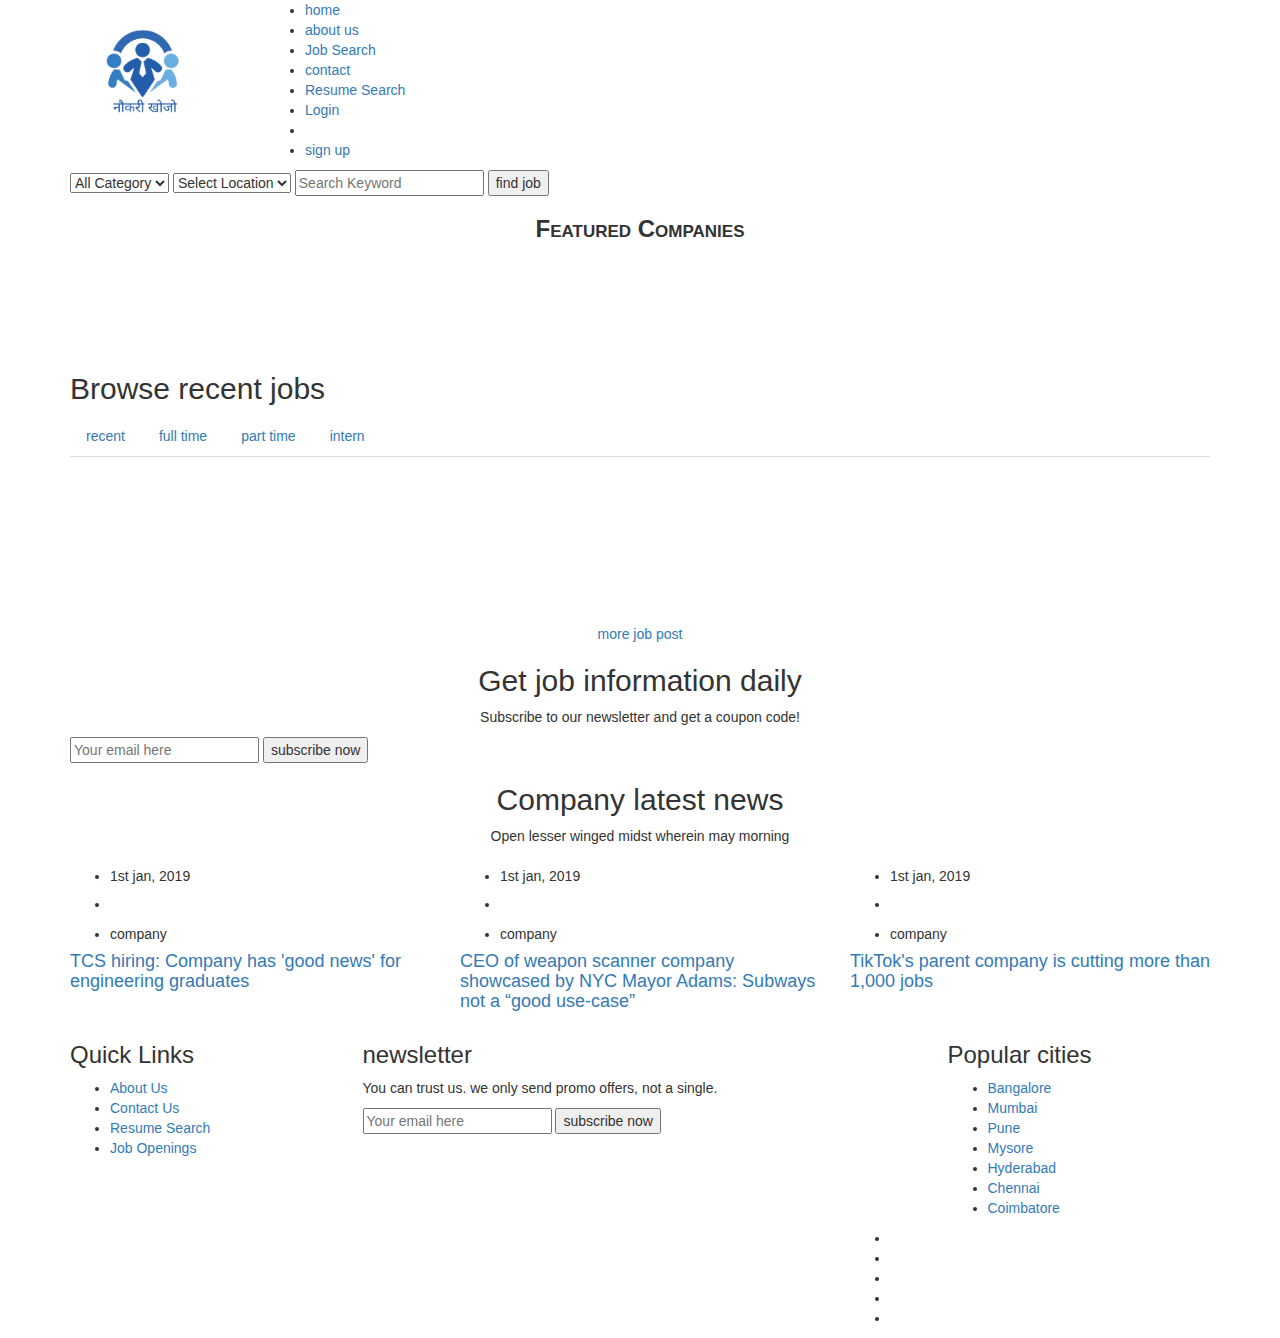
==== index.html @ e6d53bbb "Add files via upload" ====
<!DOCTYPE html>
<html lang="en">

<head>
  <!-- Required Meta Tags -->
  <meta charset="UTF-8">
  <meta name="viewport" content="width=device-width, initial-scale=1.0">
  <meta http-equiv="X-UA-Compatible" content="ie=edge">

  <!-- Page Title -->
  <title>नौकरी खोजो: Find Your Suitable Job</title>

  <!-- Favicon -->
  <link rel="shortcut icon" href="नौकरी खोजो.png" type="image/x-icon">

  <!-- CSS Files -->
  <!-- <link rel="stylesheet" href="assets/css/animate-3.7.0.css">
  <link rel="stylesheet" href="assets/css/font-awesome-4.7.0.min.css">
  <link rel="stylesheet" href="assets/fonts/flat-icon/flaticon.css">
  <link rel="stylesheet" href="assets/css/bootstrap-4.1.3.min.css">
  <link rel="stylesheet" href="assets/css/owl-carousel.min.css">
  <link rel="stylesheet" href="assets/css/nice-select.css"> -->
  <link rel="stylesheet" href="assets/css/style.css">


  <!-- link for moving icons-->
  <script src="https://code.jquery.com/jquery-2.2.0.min.js" type="text/javascript"></script>
  <script src="https://cdnjs.cloudflare.com/ajax/libs/slick-carousel/1.6.0/slick.js"></script>
  <script src="https://maxcdn.bootstrapcdn.com/bootstrap/3.3.6/js/bootstrap.min.js"></script>
  <link href="https://maxcdn.bootstrapcdn.com/bootstrap/3.3.6/css/bootstrap.min.css" rel="stylesheet">
</head>

<body>
  <!-- Preloader Starts -->
  <div class="preloader">
    <div class="spinner"></div>
  </div>
  <!-- Preloader End -->

  <!-- Header Area Starts -->
  <header class="header-area main-header">
    <div class="container">
      <div class="row">
        <div class="col-lg-2">
          <div class="logo-area">
            <a href="index.html"><img src="नौकरी खोजो.png" alt="logo" height="150px"></a>
          </div>
        </div>
        <div class="col-lg-10">
          <div class="custom-navbar">
            <span></span>
            <span></span>
            <span></span>
          </div>
          <div class="main-menu">
            <ul>
              <li class="active"><a href="index.html">home</a></li>
              <li><a href="about.html">about us</a></li>
              <li><a href="job-search.html">Job Search</a></li>
              <li><a href="contact-us.html">contact</a></li>
              <li><a href="resume-search.html">Resume Search</a>
              </li>
              <li><a href="login.html">Login</a>
                <!-- <ul class="sub-menu">
                  <li><a href="userlogin.html">Job Seeker Login</a></li>
                  <li><a href="recruiter_login.html">Employer login</a></li>
                </ul> -->
              </li>
              <li class="menu-btn">

                <!--<a href="userlogin.html" class="login">log in</a>-->
              <li><a href="login.html" class="template-btn">sign up</a>
                <!-- <ul class="sub-menu">
                  <li><a href="user_signup.html">Job Seeker Signup</a></li>
                  <li><a href="recruiter_signup.html">Employer Signup</a></li>
                </ul> -->
              </li>
              </li>
            </ul>
          </div>
        </div>
      </div>
    </div>
  </header>
  <!-- Header Area End -->



  <!-- Search Area Starts -->
  <section class="img-bg">
    <div class="search-area">
      <div class="search-bg">
        <div class="container">
          <div class="row">
            <div class="col-lg-12">

              <div class="section-top">
                <form action="#" class="d-md-flex justify-content-between">
                  <select>
                    <option value="1">All Category</option>
                    <option value="2">Part Time</option>
                    <option value="3">Full Time</option>
                    <option value="4">Remote</option>
                    <option value="5">Office Job</option>
                  </select>
                  <select>
                    <option value="1">Select Location</option>
                    <option value="2">Bangalore</option>
                    <option value="3">Pune</option>
                    <option value="4">Mumbai</option>
                    <option value="5">Chennai</option>
                  </select>
                  <input type="text" placeholder="Search Keyword" onfocus="this.placeholder = ''" onblur="this.placeholder = 'Search Keyword'" required>
                  <button type="submit" class="template-btn">find job</button>
                </form>
              </div>
            </div>
          </div>
        </div>
      </div>
    </div>
  </section>

  <!-- Search Area End -->



  <!-- #region Jssor Slider Begin -->
  <!-- Generator: Jssor Slider Maker -->
  <!-- Source: https://www.jssor.com -->
  <section>
    <h3 style="font-style:initial;font-variant:small-caps;font-weight:bold;text-align:center">
      Featured Companies
    </h3>


    <script src="js/jssor.slider-27.5.0.min.js" type="text/javascript"></script>
    <script type="text/javascript">
      jssor_1_slider_init = function() {

        var jssor_1_options = {
          $AutoPlay: 1,
          $Idle: 0,
          $SlideDuration: 1000,
          $SlideEasing: $Jease$.$Linear,
          $PauseOnHover: 4,
          $SlideWidth: 140,
          $Align: 0
        };

        var jssor_1_slider = new $JssorSlider$("jssor_1", jssor_1_options);

        /*#region responsive code begin*/

        var MAX_WIDTH = 1110;

        function ScaleSlider() {
          var containerElement = jssor_1_slider.$Elmt.parentNode;
          var containerWidth = containerElement.clientWidth;

          if (containerWidth) {

            var expectedWidth = Math.min(MAX_WIDTH || containerWidth, containerWidth);

            jssor_1_slider.$ScaleWidth(expectedWidth);
          } else {
            window.setTimeout(ScaleSlider, 30);
          }
        }

        ScaleSlider();

        $Jssor$.$AddEvent(window, "load", ScaleSlider);
        $Jssor$.$AddEvent(window, "resize", ScaleSlider);
        $Jssor$.$AddEvent(window, "orientationchange", ScaleSlider);
        /*#endregion responsive code end*/
      };
    </script>
    <style>
      /*jssor slider loading skin spin css*/
      .jssorl-009-spin img {
        animation-name: jssorl-009-spin;
        animation-duration: 1.6s;
        animation-iteration-count: infinite;
        animation-timing-function: linear;
      }

      @keyframes jssorl-009-spin {
        from {
          transform: rotate(0deg);
        }

        to {
          transform: rotate(360deg);
        }
      }
    </style>
    <div id="jssor_1" style="position:relative;margin:0 auto;top:0px;left:0px;width:1140px;height:100px;overflow:hidden;visibility:hidden;">
      <!-- Loading Screen -->
      <div data-u="loading" class="jssorl-009-spin" style="position:absolute;top:0px;left:0px;width:100%;height:100%;text-align:center;background-color:rgba(0,0,0,0.7);">
        <img style="margin-top:-19px;position:relative;top:50%;width:38px;height:38px;" src="img/spin.svg" />
      </div>
      <div data-u="slides" style="cursor:default;position:relative;top:0px;left:0px;width:1140px;height:55px;overflow:hidden;">
        <div><a href="http://www.ashakirana.in/">
            <img data-u="image" src="img/asha.jpg" /></a>
        </div>
        <div>
          <img data-u="image" src="img/itesys.png" />
        </div>
        <div>
          <img data-u="image" src="img/io.png" />
        </div>
        <div>
          <img data-u="image" src="img/sil.jpg" />
        </div>
        <div>
          <img data-u="image" src="img/clobas.jpg" />
        </div>
        <div>
          <img data-u="image" src="img/indianmoney.jpg" />
        </div>
        <div>
          <img data-u="image" src="img/glowtronics.jpg" />
        </div>
        <div>
          <img data-u="image" src="img/avigna.png" />
        </div>
        <div>
          <img data-u="image" src="img/quiddity.png" />
        </div>
        <div>
          <img data-u="image" src="img/purview.png" />
        </div>
        <div>
          <img data-u="image" src="img/alethea.jpg" />
        </div>
        <div>
          <img data-u="image" src="img/sanria.png" />
        </div>
        <div>
          <img data-u="image" src="img/siri.jpg" />
        </div>
      </div>

    </div>
    <script type="text/javascript">
      jssor_1_slider_init();
    </script>
  </section>

  <!-- #endregion Jssor Slider End -->



  <!-- Feature Area End -->


  <!-- Jobs Area Starts -->
  <section class="jobs-area section-padding3">
    <div class="container">
      <div class="row">
        <div class="col-lg-12">
          <div class="jobs-title">
            <h2>Browse recent jobs</h2>
          </div>
        </div>
      </div>
      <div class="row">
        <div class="col-lg-12">
          <div class="jobs-tab tab-item">
            <ul class="nav nav-tabs" id="myTab" role="tablist">
              <li class="nav-item">
                <a class="nav-link active" id="home-tab" data-toggle="tab" href="#recent" role="tab" aria-controls="home" aria-selected="true">recent</a>
              </li>
              <li class="nav-item">
                <a class="nav-link" id="profile-tab" data-toggle="tab" href="#full-time" role="tab" aria-controls="profile" aria-selected="false">full time</a>
              </li>
              <li class="nav-item">
                <a class="nav-link" id="contact-tab" data-toggle="tab" href="#part-time" role="tab" aria-controls="part-time" aria-selected="false">part time</a>
              </li>
              <li class="nav-item">
                <a class="nav-link" id="contact-tab2" data-toggle="tab" href="#intern" role="tab" aria-controls="intern" aria-selected="false">intern</a>
              </li>
            </ul>
          </div>
        </div>
      </div>
      <div class="row">
        <div class="col-lg-12">
          <div class="tab-content" id="myTabContent">
            <div class="tab-pane fade show active" id="recent" role="tabpanel" aria-labelledby="home-tab">
              <div class="single-job mb-4 d-lg-flex justify-content-between">
                <div class="job-text">
                  <h4>Assistant Executive - Production/ Quality Control</h4>
                  <ul class="mt-4">
                    <li class="mb-3">
                      <h5><i class="fa fa-map-marker"></i> new yourk, USA</h5>
                    </li>
                    <li class="mb-3">
                      <h5><i class="fa fa-pie-chart"></i> Applied Chemistry & Chemical Engineering / Chemistry</h5>
                    </li>
                    <li>
                      <h5><i class="fa fa-clock-o"></i> Deadline Deadline: Dec 11, 2018</h5>
                    </li>
                  </ul>
                </div>
                <div class="job-img align-self-center">
                  <img src="assets/images/job1.png" alt="job">
                </div>
                <div class="job-btn align-self-center">
                  <a href="#" class="third-btn job-btn1">full time</a>
                  <a href="#" class="third-btn">apply</a>
                </div>
              </div>
            </div>
            <div class="tab-pane fade" id="full-time" role="tabpanel" aria-labelledby="profile-tab">
              <div class="single-job mb-4 d-lg-flex justify-content-between">
                <div class="job-text">
                  <h4>Asst. Manager, Production (Woven Dyeing)</h4>
                  <ul class="mt-4">
                    <li class="mb-3">
                      <h5><i class="fa fa-map-marker"></i> new yourk, USA</h5>
                    </li>
                    <li class="mb-3">
                      <h5><i class="fa fa-pie-chart"></i> Applied Chemistry & Chemical Engineering / Chemistry</h5>
                    </li>
                    <li>
                      <h5><i class="fa fa-clock-o"></i> Deadline Deadline: Dec 11, 2018</h5>
                    </li>
                  </ul>
                </div>
                <div class="job-img align-self-center">
                  <img src="assets/images/job2.png" alt="job">
                </div>
                <div class="job-btn align-self-center">
                  <a href="#" class="third-btn job-btn2">full time</a>
                  <a href="#" class="third-btn">apply</a>
                </div>
              </div>
            </div>
            <div class="tab-pane fade" id="part-time" role="tabpanel" aria-labelledby="contact-tab">
              <div class="single-job mb-4 d-lg-flex justify-content-between">
                <div class="job-text">
                  <h4>Deputy Manager/ Assistant Manager - Footwear</h4>
                  <ul class="mt-4">
                    <li class="mb-3">
                      <h5><i class="fa fa-map-marker"></i> new yourk, USA</h5>
                    </li>
                    <li class="mb-3">
                      <h5><i class="fa fa-pie-chart"></i> Applied Chemistry & Chemical Engineering / Chemistry</h5>
                    </li>
                    <li>
                      <h5><i class="fa fa-clock-o"></i> Deadline Deadline: Dec 11, 2018</h5>
                    </li>
                  </ul>
                </div>
                <div class="job-img align-self-center">
                  <img src="assets/images/job3.png" alt="job">
                </div>
                <div class="job-btn align-self-center">
                  <a href="#" class="third-btn job-btn3">full time</a>
                  <a href="#" class="third-btn">apply</a>
                </div>
              </div>
            </div>
            <div class="tab-pane fade" id="intern" role="tabpanel" aria-labelledby="contact-tab2s">
              <div class="single-job mb-4 d-lg-flex justify-content-between">
                <div class="job-text">
                  <h4>R&D Manager (Technical Lab Department)</h4>
                  <ul class="mt-4">
                    <li class="mb-3">

                  </ul>
                </div>
                <div class="job-img align-self-center">
                  <img src="assets/images/job4.png" alt="job">
                </div>
                <div class="job-btn align-self-center">
                  <a href="#" class="third-btn job-btn4">full time</a>
                  <a href="#" class="third-btn">apply</a>
                </div>
              </div>
            </div>
          </div>

        </div>
      </div>
      <div class="more-job-btn mt-5 text-center">
        <a href="#" class="template-btn">more job post</a>
      </div>
    </div>
  </section>
  <!-- Jobs Area End -->

  <!-- Newsletter Area Starts -->
  <section class="newsletter-area section-padding">
    <div class="container">
      <div class="row">
        <div class="col-lg-12">
          <div class="section-top text-center">
            <h2>Get job information daily</h2>
            <p>Subscribe to our newsletter and get a coupon code!</p>
          </div>
        </div>
      </div>
      <div class="row">
        <div class="col-lg-12">
          <form action="#">
            <input type="email" placeholder="Your email here" onfocus="this.placeholder = ''" onblur="this.placeholder = 'Your email here'" required>
            <button type="submit" class="template-btn">subscribe now</button>
          </form>
        </div>
      </div>
    </div>
  </section>

  <!-- News Area Starts -->
  <section id="blog" class="news-area section-padding3">
    <div class="container">
      <div class="row">
        <div class="col-lg-12">
          <div class="section-top text-center">
            <h2>Company latest news</h2>
            <p>Open lesser winged midst wherein may morning</p>
          </div>
        </div>
      </div>
      <div class="row">
        <div class="col-lg-4 col-md-6">
          <div class="single-news mb-5 mb-lg-0">
            <div class="news-img news-img1"></div>
            <div class="news-tag">
              <ul class="my-4">
                <li>
                  <h5><i class="fa fa-calendar-o"></i> 1st jan, 2019</h5>
                </li>
                <li class="separator mx-2"><span></span></li>
                <li>
                  <h5><i class="fa fa-folder-open-o"></i> company</h5>
                </li>
              </ul>
            </div>
            <div class="news-title">
              <h4><a href="#">TCS hiring: Company has 'good news' for engineering graduates</a></h4>
            </div>
          </div>
        </div>
        <div class="col-lg-4 col-md-6">
          <div class="single-news mb-5 mb-lg-0">
            <div class="news-img news-img2"></div>
            <div class="news-tag">
              <ul class="my-4">
                <li>
                  <h5><i class="fa fa-calendar-o"></i> 1st jan, 2019</h5>
                </li>
                <li class="separator mx-2"><span></span></li>
                <li>
                  <h5><i class="fa fa-folder-open-o"></i> company</h5>
                </li>
              </ul>
            </div>
            <div class="news-title">
              <h4><a href="#">CEO of weapon scanner company showcased by NYC Mayor Adams: Subways not a “good use-case”</a></h4>
            </div>
          </div>
        </div>
        <div class="col-lg-4 col-md-6">
          <div class="single-news">
            <div class="news-img news-img3"></div>
            <div class="news-tag">
              <ul class="my-4">
                <li>
                  <h5><i class="fa fa-calendar-o"></i> 1st jan, 2019</h5>
                </li>
                <li class="separator mx-2"><span></span></li>
                <li>
                  <h5><i class="fa fa-folder-open-o"></i> company</h5>
                </li>
              </ul>
            </div>
            <div class="news-title">
              <h4><a href="#">TikTok's parent company is cutting more than 1,000 jobs</a></h4>
            </div>
          </div>
        </div>
      </div>
    </div>
  </section>
  <!-- News Area End -->


  <!-- Footer Area Starts -->
  <footer class="footer-area section-padding">
    <div class="footer-widget">
      <div class="container">
        <div class="row">
          <div class="col-xl-2 col-lg-3">
            <div class="single-widget-home mb-5 mb-lg-0">
              <h3 class="mb-4">Quick Links</h3>
              <ul>
                <li class="mb-2"><a href="#">About Us </a></li>
                <li class="mb-2"><a href="#">Contact Us</a></li>
                <li class="mb-2"><a href="#">Resume Search</a></li>
                <li><a href="#">Job Openings</a></li>
              </ul>
            </div>
          </div>
          <div class="col-xl-5 offset-xl-1 col-lg-6">
            <div class="single-widget-home mb-5 mb-lg-0">
              <h3 class="mb-4">newsletter</h3>
              <p class="mb-4">You can trust us. we only send promo offers, not a single.</p>
              <form action="#">
                <input type="email" placeholder="Your email here" onfocus="this.placeholder = ''" onblur="this.placeholder = 'Your email here'" required>
                <button type="submit" class="template-btn">subscribe now</button>
              </form>
            </div>
          </div>

          <div class="col-xl-3 offset-xl-1 col-lg-3">
            <div class="single-widget-home mb-5 mb-lg-0">
              <h3 class="mb-4">Popular cities</h3>
              <ul>
                <li class="mb-2"><a href="#">Bangalore </a></li>
                <li class="mb-2"><a href="#">Mumbai</a></li>
                <li class="mb-2"><a href="#">Pune</a></li>
                <li class="mb-2"><a href="#">Mysore</a></li>
                <li class="mb-2"><a href="#">Hyderabad</a></li>
                <li class="mb-2"><a href="#">Chennai</a></li>
                <li class="mb-2"><a href="#">Coimbatore</a></li>

              </ul>
            </div>
          </div>
        </div>
      </div>
    </div>
    <div class="footer-copyright">
      <div class="container">
        <div class="row">
          <div class="col-lg-8 col-md-6">


          </div>
          <div class="col-lg-4 col-md-6">
            <div class="social-icons">
              <ul>
                <li><a href="https://www.facebook.com" target="_blank"><i class="fa fa-facebook"></i></a></li>
                <li><a href="https://www.linkedin.com" target="_blank"><i class="fa fa-linkedin"></i></a></li>
                <li><a href="#"><i class="fa fa-twitter"></i></a></li>
                <li><a href="#"><i class="fa fa-instagram"></i></a></li>
                <li><a href="#"><i class="fa fa-arrow-up"></i></a></li>

              </ul>
            </div>
          </div>
        </div>
      </div>
    </div>
  </footer>
  <!-- Footer Area End -->


  <!-- Javascript -->
  <script src="assets/js/vendor/jquery-2.2.4.min.js"></script>
  <script src="assets/js/vendor/bootstrap-4.1.3.min.js"></script>
  <script src="assets/js/vendor/wow.min.js"></script>
  <script src="assets/js/vendor/owl-carousel.min.js"></script>
  <script src="assets/js/vendor/jquery.nice-select.min.js"></script>
  <script src="assets/js/vendor/ion.rangeSlider.js"></script>
  <script src="assets/js/main.js"></script>
</body>

</html>
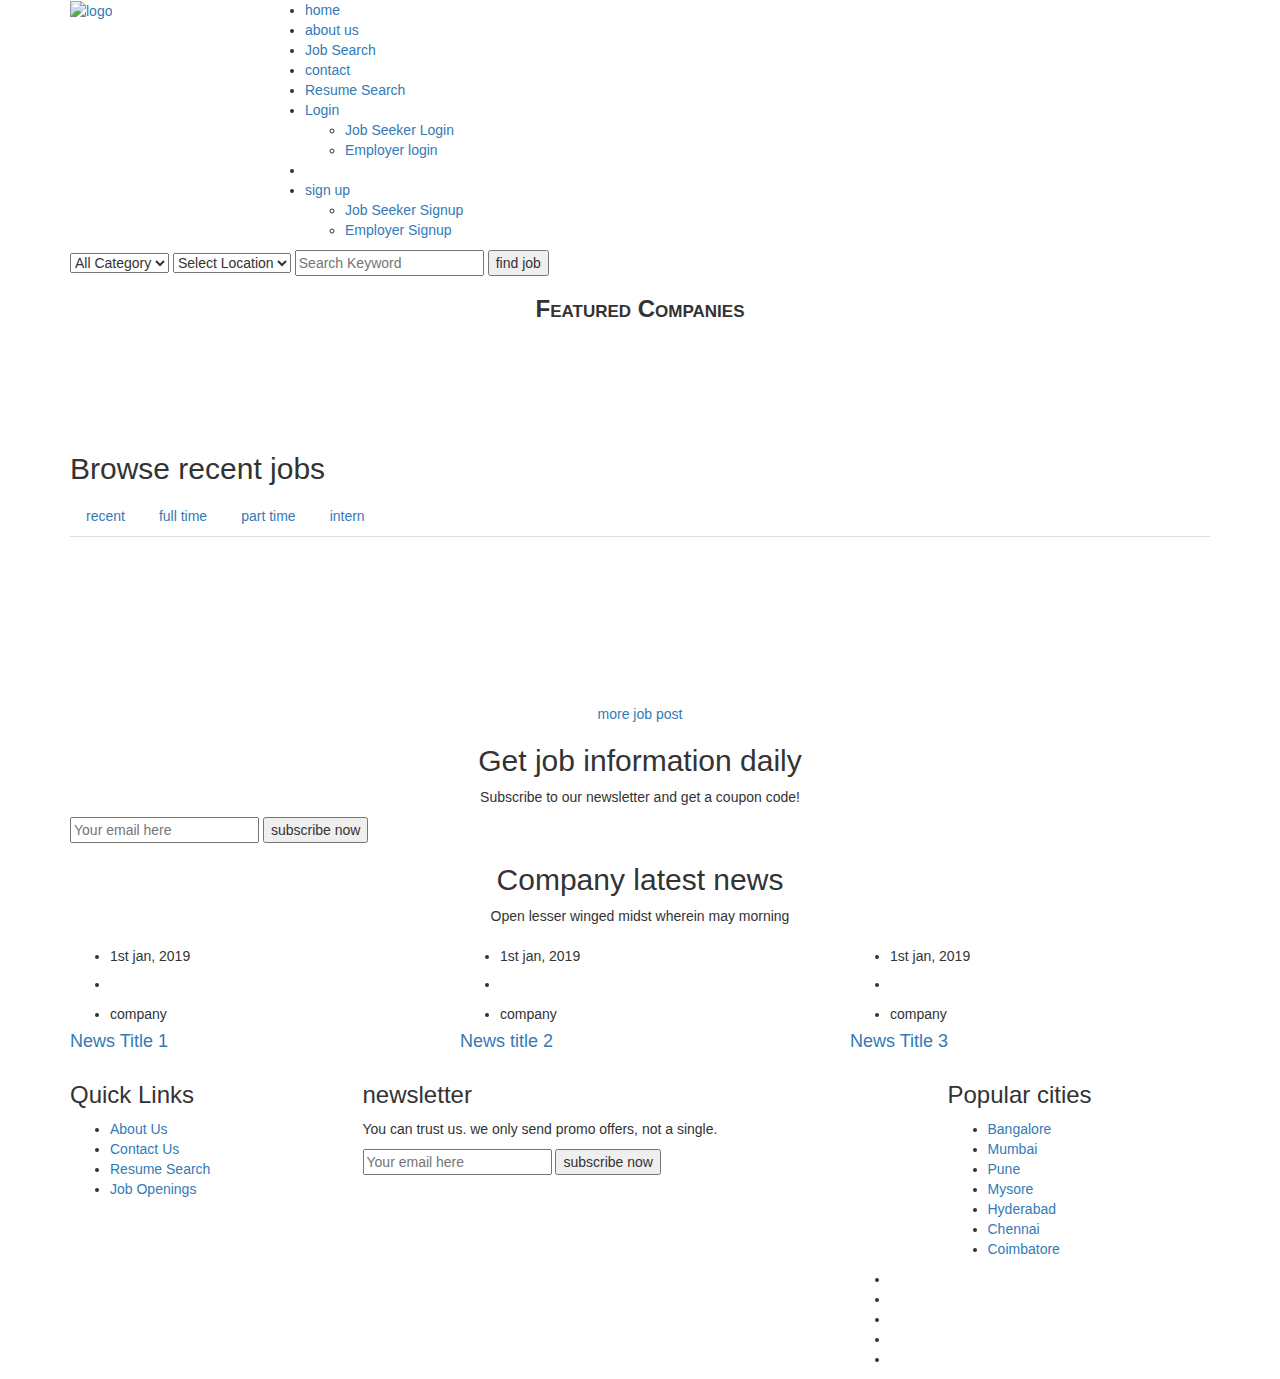
==== commit 238a140e: "index.html" ====
--- a/index.html
+++ b/index.html
@@ -8,18 +8,18 @@
   <meta http-equiv="X-UA-Compatible" content="ie=edge">
 
   <!-- Page Title -->
-  <title>नौकरी खोजो: Find Your Suitable Job</title>
+  <title>नौकरी खोजो</title>
 
   <!-- Favicon -->
-  <link rel="shortcut icon" href="नौकरी खोजो.png" type="image/x-icon">
+  <link rel="shortcut icon" href="assets/images/logo/icon.png" type="image/x-icon">
 
   <!-- CSS Files -->
-  <!-- <link rel="stylesheet" href="assets/css/animate-3.7.0.css">
+  <link rel="stylesheet" href="assets/css/animate-3.7.0.css">
   <link rel="stylesheet" href="assets/css/font-awesome-4.7.0.min.css">
   <link rel="stylesheet" href="assets/fonts/flat-icon/flaticon.css">
   <link rel="stylesheet" href="assets/css/bootstrap-4.1.3.min.css">
   <link rel="stylesheet" href="assets/css/owl-carousel.min.css">
-  <link rel="stylesheet" href="assets/css/nice-select.css"> -->
+  <link rel="stylesheet" href="assets/css/nice-select.css">
   <link rel="stylesheet" href="assets/css/style.css">
 
 
@@ -43,7 +43,7 @@
       <div class="row">
         <div class="col-lg-2">
           <div class="logo-area">
-            <a href="index.html"><img src="नौकरी खोजो.png" alt="logo" height="150px"></a>
+            <a href="index.html"><img src="Naukari.png" alt="logo" height="75px"></a>
           </div>
         </div>
         <div class="col-lg-10">
@@ -60,20 +60,20 @@
               <li><a href="contact-us.html">contact</a></li>
               <li><a href="resume-search.html">Resume Search</a>
               </li>
-              <li><a href="login.html">Login</a>
-                <!-- <ul class="sub-menu">
+              <li><a href="#">Login</a>
+                <ul class="sub-menu">
                   <li><a href="userlogin.html">Job Seeker Login</a></li>
                   <li><a href="recruiter_login.html">Employer login</a></li>
-                </ul> -->
+                </ul>
               </li>
               <li class="menu-btn">
 
                 <!--<a href="userlogin.html" class="login">log in</a>-->
-              <li><a href="login.html" class="template-btn">sign up</a>
-                <!-- <ul class="sub-menu">
+              <li><a href="#" class="template-btn">sign up</a>
+                <ul class="sub-menu">
                   <li><a href="user_signup.html">Job Seeker Signup</a></li>
                   <li><a href="recruiter_signup.html">Employer Signup</a></li>
-                </ul> -->
+                </ul>
               </li>
               </li>
             </ul>
@@ -441,7 +441,7 @@
               </ul>
             </div>
             <div class="news-title">
-              <h4><a href="#">TCS hiring: Company has 'good news' for engineering graduates</a></h4>
+              <h4><a href="#">News Title 1</a></h4>
             </div>
           </div>
         </div>
@@ -460,7 +460,7 @@
               </ul>
             </div>
             <div class="news-title">
-              <h4><a href="#">CEO of weapon scanner company showcased by NYC Mayor Adams: Subways not a “good use-case”</a></h4>
+              <h4><a href="#">News title 2</a></h4>
             </div>
           </div>
         </div>
@@ -479,7 +479,7 @@
               </ul>
             </div>
             <div class="news-title">
-              <h4><a href="#">TikTok's parent company is cutting more than 1,000 jobs</a></h4>
+              <h4><a href="#">News Title 3</a></h4>
             </div>
           </div>
         </div>
@@ -544,8 +544,8 @@
           <div class="col-lg-4 col-md-6">
             <div class="social-icons">
               <ul>
-                <li><a href="https://www.facebook.com" target="_blank"><i class="fa fa-facebook"></i></a></li>
-                <li><a href="https://www.linkedin.com" target="_blank"><i class="fa fa-linkedin"></i></a></li>
+                <li><a href="https://www.facebook.com/Workociti.Ind/" target="_blank"><i class="fa fa-facebook"></i></a></li>
+                <li><a href="https://www.linkedin.com/company/workociti/" target="_blank"><i class="fa fa-linkedin"></i></a></li>
                 <li><a href="#"><i class="fa fa-twitter"></i></a></li>
                 <li><a href="#"><i class="fa fa-instagram"></i></a></li>
                 <li><a href="#"><i class="fa fa-arrow-up"></i></a></li>
@@ -570,4 +570,4 @@
   <script src="assets/js/main.js"></script>
 </body>
 
-</html>+</html>
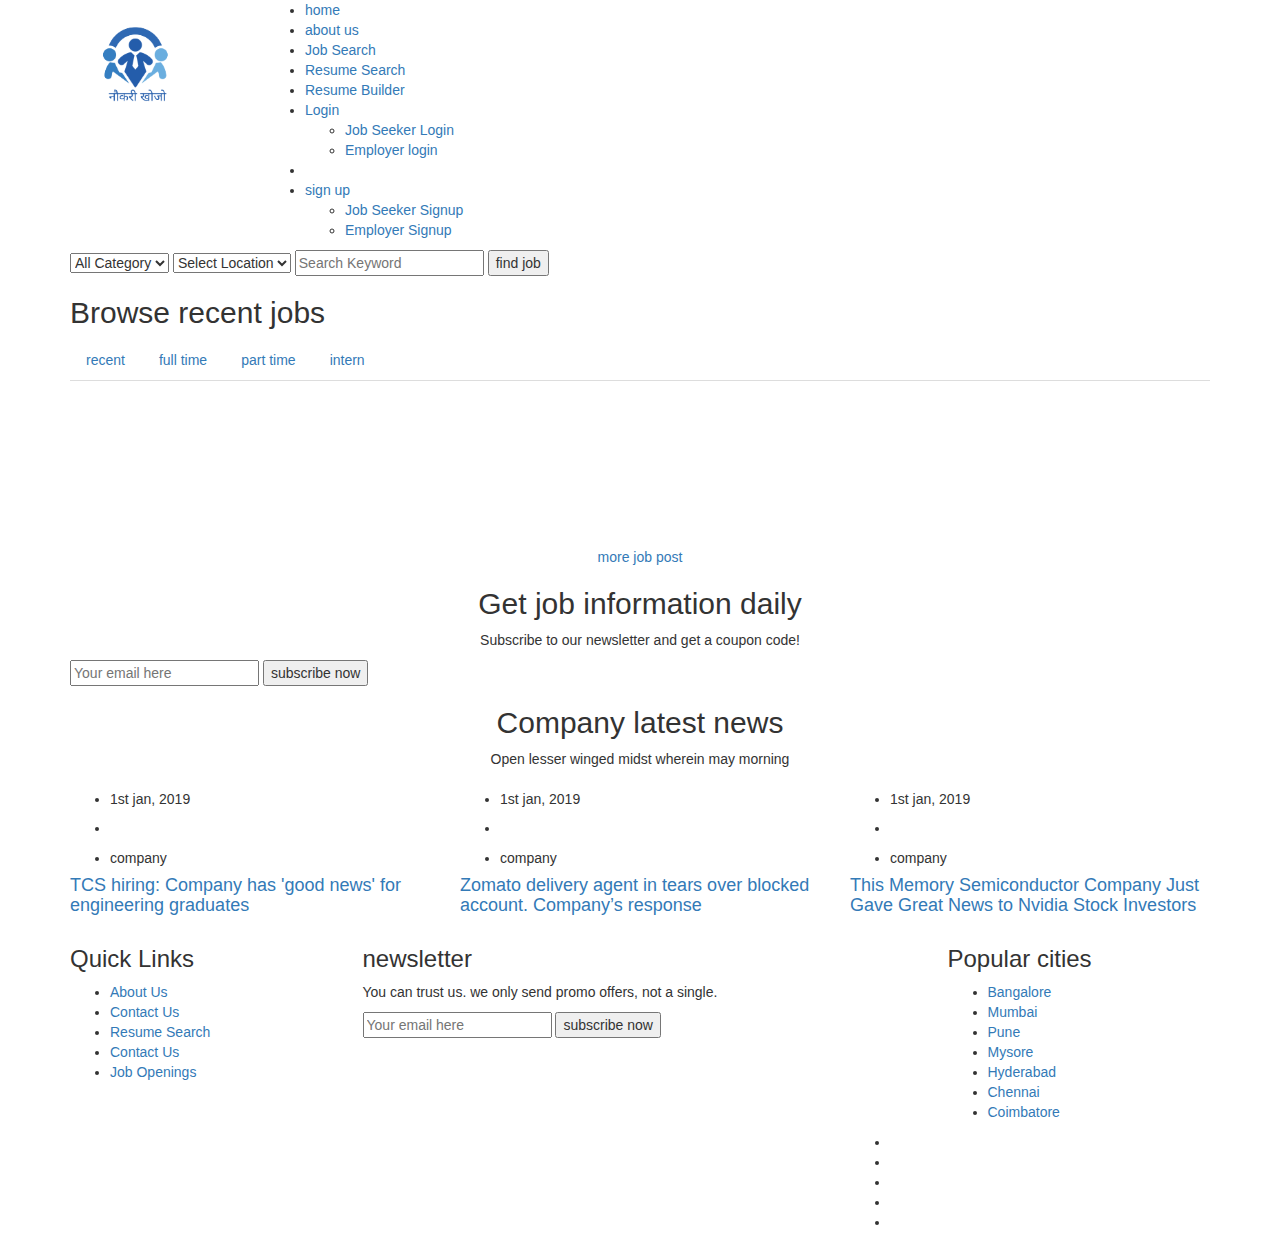
==== commit 84d8717f: "Add files via upload" ====
--- a/index.html
+++ b/index.html
@@ -8,7 +8,7 @@
   <meta http-equiv="X-UA-Compatible" content="ie=edge">
 
   <!-- Page Title -->
-  <title>नौकरी खोजो</title>
+  <title>नौकरी खोजो: Find Your Suitable Job</title>
 
   <!-- Favicon -->
   <link rel="shortcut icon" href="assets/images/logo/icon.png" type="image/x-icon">
@@ -43,7 +43,7 @@
       <div class="row">
         <div class="col-lg-2">
           <div class="logo-area">
-            <a href="index.html"><img src="Naukari.png" alt="logo" height="75px"></a>
+            <a href="index.html"><img src="Naukari.png" alt="logo" height="135px"></a>
           </div>
         </div>
         <div class="col-lg-10">
@@ -57,8 +57,9 @@
               <li class="active"><a href="index.html">home</a></li>
               <li><a href="about.html">about us</a></li>
               <li><a href="job-search.html">Job Search</a></li>
-              <li><a href="contact-us.html">contact</a></li>
+              
               <li><a href="resume-search.html">Resume Search</a>
+                <li><a href="/resume-builder-using-vanilla-javascript-master/resume.html">Resume Builder</a>
               </li>
               <li><a href="#">Login</a>
                 <ul class="sub-menu">
@@ -100,8 +101,8 @@
                     <option value="1">All Category</option>
                     <option value="2">Part Time</option>
                     <option value="3">Full Time</option>
-                    <option value="4">Remote</option>
-                    <option value="5">Office Job</option>
+                    <!-- <option value="4">Remote</option>
+                    <option value="5">Office Job</option> -->
                   </select>
                   <select>
                     <option value="1">Select Location</option>
@@ -121,138 +122,8 @@
     </div>
   </section>
 
-  <!-- Search Area End -->
-
-
-
-  <!-- #region Jssor Slider Begin -->
-  <!-- Generator: Jssor Slider Maker -->
-  <!-- Source: https://www.jssor.com -->
-  <section>
-    <h3 style="font-style:initial;font-variant:small-caps;font-weight:bold;text-align:center">
-      Featured Companies
-    </h3>
-
-
-    <script src="js/jssor.slider-27.5.0.min.js" type="text/javascript"></script>
-    <script type="text/javascript">
-      jssor_1_slider_init = function() {
-
-        var jssor_1_options = {
-          $AutoPlay: 1,
-          $Idle: 0,
-          $SlideDuration: 1000,
-          $SlideEasing: $Jease$.$Linear,
-          $PauseOnHover: 4,
-          $SlideWidth: 140,
-          $Align: 0
-        };
-
-        var jssor_1_slider = new $JssorSlider$("jssor_1", jssor_1_options);
-
-        /*#region responsive code begin*/
-
-        var MAX_WIDTH = 1110;
-
-        function ScaleSlider() {
-          var containerElement = jssor_1_slider.$Elmt.parentNode;
-          var containerWidth = containerElement.clientWidth;
-
-          if (containerWidth) {
-
-            var expectedWidth = Math.min(MAX_WIDTH || containerWidth, containerWidth);
-
-            jssor_1_slider.$ScaleWidth(expectedWidth);
-          } else {
-            window.setTimeout(ScaleSlider, 30);
-          }
-        }
-
-        ScaleSlider();
-
-        $Jssor$.$AddEvent(window, "load", ScaleSlider);
-        $Jssor$.$AddEvent(window, "resize", ScaleSlider);
-        $Jssor$.$AddEvent(window, "orientationchange", ScaleSlider);
-        /*#endregion responsive code end*/
-      };
-    </script>
-    <style>
-      /*jssor slider loading skin spin css*/
-      .jssorl-009-spin img {
-        animation-name: jssorl-009-spin;
-        animation-duration: 1.6s;
-        animation-iteration-count: infinite;
-        animation-timing-function: linear;
-      }
-
-      @keyframes jssorl-009-spin {
-        from {
-          transform: rotate(0deg);
-        }
-
-        to {
-          transform: rotate(360deg);
-        }
-      }
-    </style>
-    <div id="jssor_1" style="position:relative;margin:0 auto;top:0px;left:0px;width:1140px;height:100px;overflow:hidden;visibility:hidden;">
-      <!-- Loading Screen -->
-      <div data-u="loading" class="jssorl-009-spin" style="position:absolute;top:0px;left:0px;width:100%;height:100%;text-align:center;background-color:rgba(0,0,0,0.7);">
-        <img style="margin-top:-19px;position:relative;top:50%;width:38px;height:38px;" src="img/spin.svg" />
-      </div>
-      <div data-u="slides" style="cursor:default;position:relative;top:0px;left:0px;width:1140px;height:55px;overflow:hidden;">
-        <div><a href="http://www.ashakirana.in/">
-            <img data-u="image" src="img/asha.jpg" /></a>
-        </div>
-        <div>
-          <img data-u="image" src="img/itesys.png" />
-        </div>
-        <div>
-          <img data-u="image" src="img/io.png" />
-        </div>
-        <div>
-          <img data-u="image" src="img/sil.jpg" />
-        </div>
-        <div>
-          <img data-u="image" src="img/clobas.jpg" />
-        </div>
-        <div>
-          <img data-u="image" src="img/indianmoney.jpg" />
-        </div>
-        <div>
-          <img data-u="image" src="img/glowtronics.jpg" />
-        </div>
-        <div>
-          <img data-u="image" src="img/avigna.png" />
-        </div>
-        <div>
-          <img data-u="image" src="img/quiddity.png" />
-        </div>
-        <div>
-          <img data-u="image" src="img/purview.png" />
-        </div>
-        <div>
-          <img data-u="image" src="img/alethea.jpg" />
-        </div>
-        <div>
-          <img data-u="image" src="img/sanria.png" />
-        </div>
-        <div>
-          <img data-u="image" src="img/siri.jpg" />
-        </div>
-      </div>
-
-    </div>
-    <script type="text/javascript">
-      jssor_1_slider_init();
-    </script>
-  </section>
-
-  <!-- #endregion Jssor Slider End -->
-
-
-
-  <!-- Feature Area End -->
+  
+
 
 
   <!-- Jobs Area Starts -->
@@ -294,13 +165,13 @@
                   <h4>Assistant Executive - Production/ Quality Control</h4>
                   <ul class="mt-4">
                     <li class="mb-3">
-                      <h5><i class="fa fa-map-marker"></i> new yourk, USA</h5>
+                      <h5><i class="fa fa-map-marker"></i> Delhi, India</h5>
                     </li>
                     <li class="mb-3">
                       <h5><i class="fa fa-pie-chart"></i> Applied Chemistry & Chemical Engineering / Chemistry</h5>
                     </li>
                     <li>
-                      <h5><i class="fa fa-clock-o"></i> Deadline Deadline: Dec 11, 2018</h5>
+                      <h5><i class="fa fa-clock-o"></i> Deadline Deadline: Dec 11, 2024</h5>
                     </li>
                   </ul>
                 </div>
@@ -309,7 +180,7 @@
                 </div>
                 <div class="job-btn align-self-center">
                   <a href="#" class="third-btn job-btn1">full time</a>
-                  <a href="#" class="third-btn">apply</a>
+                  <a href="user_signup.html" class="third-btn">apply</a>
                 </div>
               </div>
             </div>
@@ -319,13 +190,13 @@
                   <h4>Asst. Manager, Production (Woven Dyeing)</h4>
                   <ul class="mt-4">
                     <li class="mb-3">
-                      <h5><i class="fa fa-map-marker"></i> new yourk, USA</h5>
+                      <h5><i class="fa fa-map-marker"></i>Delhi, India</h5>
                     </li>
                     <li class="mb-3">
                       <h5><i class="fa fa-pie-chart"></i> Applied Chemistry & Chemical Engineering / Chemistry</h5>
                     </li>
                     <li>
-                      <h5><i class="fa fa-clock-o"></i> Deadline Deadline: Dec 11, 2018</h5>
+                      <h5><i class="fa fa-clock-o"></i> Deadline Deadline: Dec 11, 2024</h5>
                     </li>
                   </ul>
                 </div>
@@ -334,7 +205,7 @@
                 </div>
                 <div class="job-btn align-self-center">
                   <a href="#" class="third-btn job-btn2">full time</a>
-                  <a href="#" class="third-btn">apply</a>
+                  <a href="user_signup.html" class="third-btn">apply</a>
                 </div>
               </div>
             </div>
@@ -344,13 +215,13 @@
                   <h4>Deputy Manager/ Assistant Manager - Footwear</h4>
                   <ul class="mt-4">
                     <li class="mb-3">
-                      <h5><i class="fa fa-map-marker"></i> new yourk, USA</h5>
+                      <h5><i class="fa fa-map-marker"></i> Delhi,India</h5>
                     </li>
                     <li class="mb-3">
                       <h5><i class="fa fa-pie-chart"></i> Applied Chemistry & Chemical Engineering / Chemistry</h5>
                     </li>
                     <li>
-                      <h5><i class="fa fa-clock-o"></i> Deadline Deadline: Dec 11, 2018</h5>
+                      <h5><i class="fa fa-clock-o"></i> Deadline Deadline: Dec 11, 2024</h5>
                     </li>
                   </ul>
                 </div>
@@ -359,7 +230,7 @@
                 </div>
                 <div class="job-btn align-self-center">
                   <a href="#" class="third-btn job-btn3">full time</a>
-                  <a href="#" class="third-btn">apply</a>
+                  <a href="user_signup.html" class="third-btn">apply</a>
                 </div>
               </div>
             </div>
@@ -377,7 +248,7 @@
                 </div>
                 <div class="job-btn align-self-center">
                   <a href="#" class="third-btn job-btn4">full time</a>
-                  <a href="#" class="third-btn">apply</a>
+                  <a href="user_signup.html" class="third-btn">apply</a>
                 </div>
               </div>
             </div>
@@ -386,7 +257,7 @@
         </div>
       </div>
       <div class="more-job-btn mt-5 text-center">
-        <a href="#" class="template-btn">more job post</a>
+        <a href="job-search.html" class="template-btn">more job post</a>
       </div>
     </div>
   </section>
@@ -441,7 +312,7 @@
               </ul>
             </div>
             <div class="news-title">
-              <h4><a href="#">News Title 1</a></h4>
+              <h4><a href="#">TCS hiring: Company has 'good news' for engineering graduates</a></h4>
             </div>
           </div>
         </div>
@@ -460,7 +331,7 @@
               </ul>
             </div>
             <div class="news-title">
-              <h4><a href="#">News title 2</a></h4>
+              <h4><a href="#">Zomato delivery agent in tears over blocked account. Company’s response</a></h4>
             </div>
           </div>
         </div>
@@ -479,7 +350,7 @@
               </ul>
             </div>
             <div class="news-title">
-              <h4><a href="#">News Title 3</a></h4>
+              <h4><a href="#">This Memory Semiconductor Company Just Gave Great News to Nvidia Stock Investors</a></h4>
             </div>
           </div>
         </div>
@@ -501,6 +372,7 @@
                 <li class="mb-2"><a href="#">About Us </a></li>
                 <li class="mb-2"><a href="#">Contact Us</a></li>
                 <li class="mb-2"><a href="#">Resume Search</a></li>
+                <li class="mb-2"><a href="resume-builder-using-vanilla-javascript-master/index.html">Contact Us</a></li>
                 <li><a href="#">Job Openings</a></li>
               </ul>
             </div>
@@ -544,8 +416,8 @@
           <div class="col-lg-4 col-md-6">
             <div class="social-icons">
               <ul>
-                <li><a href="https://www.facebook.com/Workociti.Ind/" target="_blank"><i class="fa fa-facebook"></i></a></li>
-                <li><a href="https://www.linkedin.com/company/workociti/" target="_blank"><i class="fa fa-linkedin"></i></a></li>
+                <li><a href="https://www.facebook.com" target="_blank"><i class="fa fa-facebook"></i></a></li>
+                <li><a href="https://www.linkedin.com" target="_blank"><i class="fa fa-linkedin"></i></a></li>
                 <li><a href="#"><i class="fa fa-twitter"></i></a></li>
                 <li><a href="#"><i class="fa fa-instagram"></i></a></li>
                 <li><a href="#"><i class="fa fa-arrow-up"></i></a></li>
@@ -570,4 +442,4 @@
   <script src="assets/js/main.js"></script>
 </body>
 
-</html>
+</html>